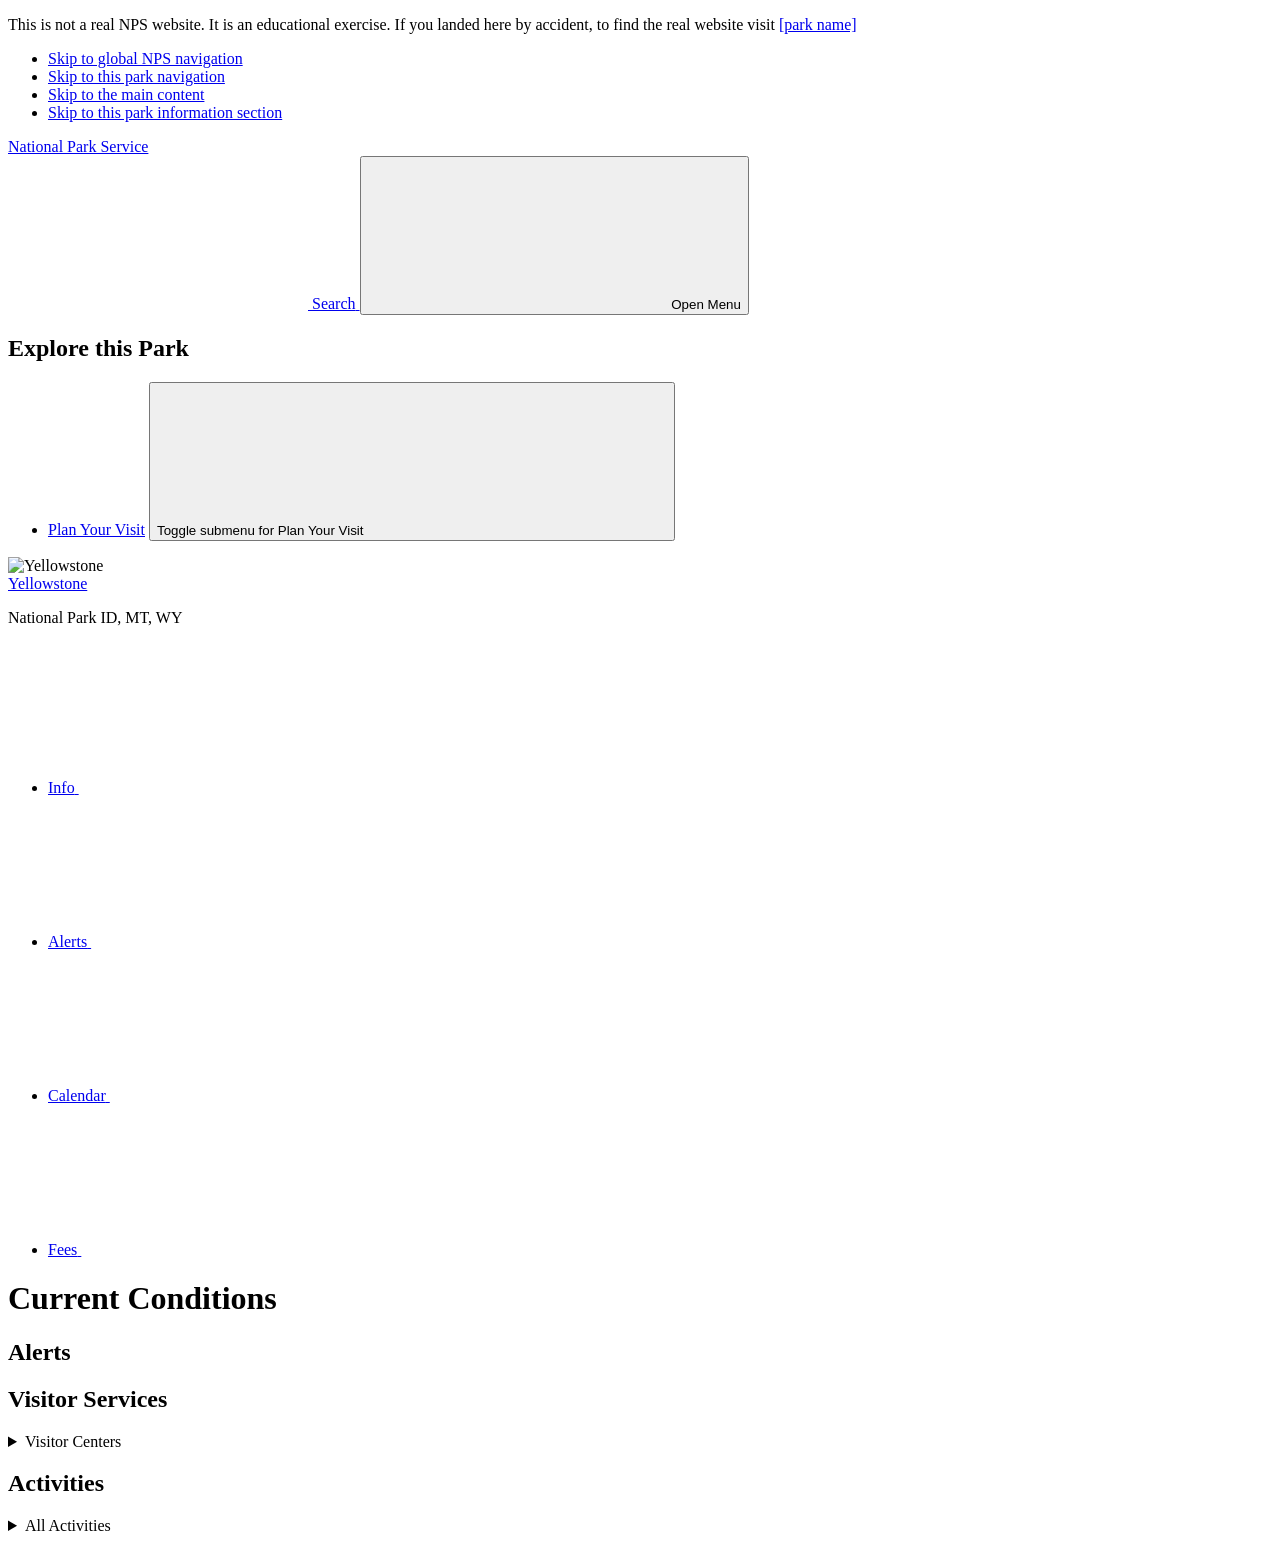
==== src/conditions.html @ cbe7870c "nps 4 done" ====
<!DOCTYPE html>
<html lang="en">
<head>
    <meta charset="UTF-8" />
    <meta name="viewport" content="width=device-width, initial-scale=1.0" />
    <title>[Park Name]</title>
    <script type="module" src="js/conditions.js"></script>
</head>
<body>
<p class="disclaimer">
    This is not a real NPS website. It is an educational exercise. If you
    landed here by accident, to find the real website visit
    <a href="parkUrl">[park name]</a>
</p>
<div class="skip-links" aria-label="short-cut links" role="navigation">
    <ul>
        <li>
            <a
                    href="#global-nav-toggle"
                    aria-label="Skip to global NPS navigation"
            >Skip to global NPS navigation</a
            >
        </li>
        <li>
            <a href="#local-nav" aria-label="Skip to this park navigation"
            >Skip to this park navigation</a
            >
        </li>
        <li>
            <a href="#main" aria-label="Skip to the main content"
            >Skip to the main content</a
            >
        </li>
        <li>
            <a
                    href="#park-footer"
                    aria-label="Skip to this park information section"
            >Skip to this park information section</a
            >
        </li>
    </ul>
</div>
<header>
    <section class="global-header">
        <a href="index.html" class="site-title"
        ><span class="logo" role="presentation"></span>
            <span>National Park Service</span></a
        >
        <div class="global-header__right">
            <a class="search-icon" href="#park-footer">
                <svg class="icon">
                    <use xlink:href="/images/sprite.symbol.svg#search"></use>
                </svg>
                <span class="visually-hidden">Search</span>
            </a>
            <button id="global-nav-toggle">
                <svg class="icon">
                    <use xlink:href="/images/sprite.symbol.svg#menu"></use>
                </svg>
                <span class="visually-hidden">Open</span>
                <span>Menu</span>
            </button>
        </div>
        <nav class="global-nav">
            <h2 class="global-nav__section-heading">Explore this Park</h2>
            <ul class="global-nav__list">
                <li>
                    <div class="global-nav__split-button">
                        <a href="#">Plan Your Visit</a>
                        <button class="global-nav__split-button__toggle">
                  <span class="visually-hidden"
                  >Toggle submenu for Plan Your Visit</span
                  >
                            <svg class="icon" role="presentation" focusable="false">
                                <use xlink:href="/images/sprite.symbol.svg#arrow"></use>
                            </svg>
                        </button>
                    </div>
                </li>
            </ul>
        </nav>
    </section>
    <section id="park-header">
        <div class="hero-banner">
            <img src="https://www.nps.gov/common/uploads/structured_data/3C7D5920-1DD8-B71B-0B83F012ED802CEA.jpg" alt="Yellowstone" />
            <div class="hero-banner__content">
                <a href="#" class="hero-banner__title">Yellowstone</a>
                <p class="hero-banner__subtitle">
                    <span> National Park</span>
                    <span>ID, MT, WY</span>
                </p>
            </div>
        </div>
        <nav class="park-nav">
            <ul>
                <li>
                    <a href="conditions.html">
                        <span>Info</span>
                        <svg class="icon" role="presentation" focusable="false">
                            <use xlink:href="/images/sprite.symbol.svg#info"></use>
                        </svg>
                    </a>
                </li>
                <li>
                    <a href="conditions.html">
                        <span>Alerts</span>
                        <svg class="icon" role="presentation" focusable="false">
                            <use xlink:href="/images/sprite.symbol.svg#alert"></use>
                        </svg>
                    </a>
                </li>
                <li>
                    <a href="#">
                        <span>Calendar</span>
                        <svg class="icon" role="presentation" focusable="false">
                            <use xlink:href="/images/sprite.symbol.svg#calendar"></use>
                        </svg>
                    </a>
                </li>
                <li>
                    <a href="#">
                        <span>Fees</span>
                        <svg class="icon" role="presentation" focusable="false">
                            <use xlink:href="/images/sprite.symbol.svg#fee-22"></use>
                        </svg>
                    </a>
                </li>
            </ul>
        </nav>
    </section>
</header>
<main id="main-conditions">
    <h1>Current Conditions</h1>
    <section class="alerts">
        <h2>Alerts</h2>
        <ul></ul>
    </section>
    <section class="visitor">
        <h2>Visitor Services</h2>
        <details name="current-details">
            <summary>Visitor Centers</summary>
            <ul></ul>
        </details>
    </section>
    <section class="activities">
        <h2>Activities</h2>
        <details name="current-details">
            <summary>All Activities</summary>
            <ul></ul>
        </details>
    </section>
</main>
<footer id="park-footer"></footer>
</body>
</html>
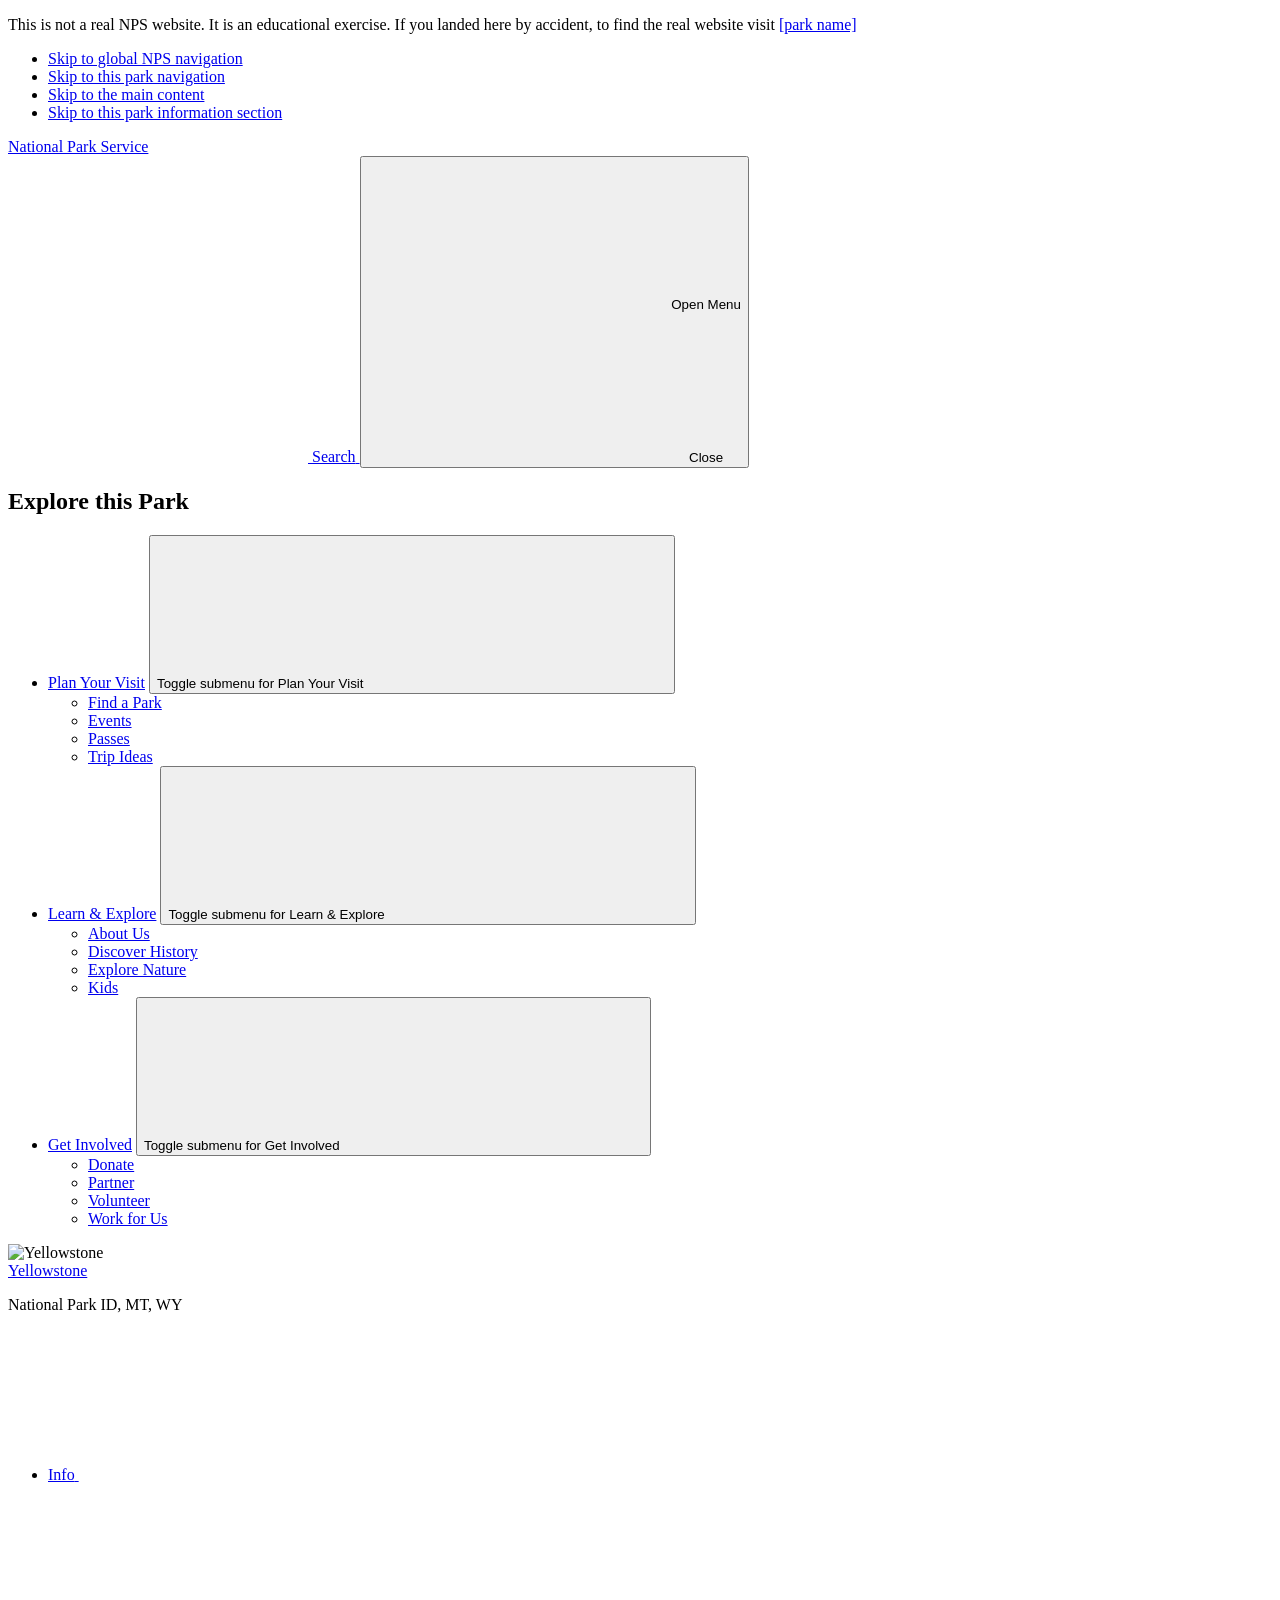
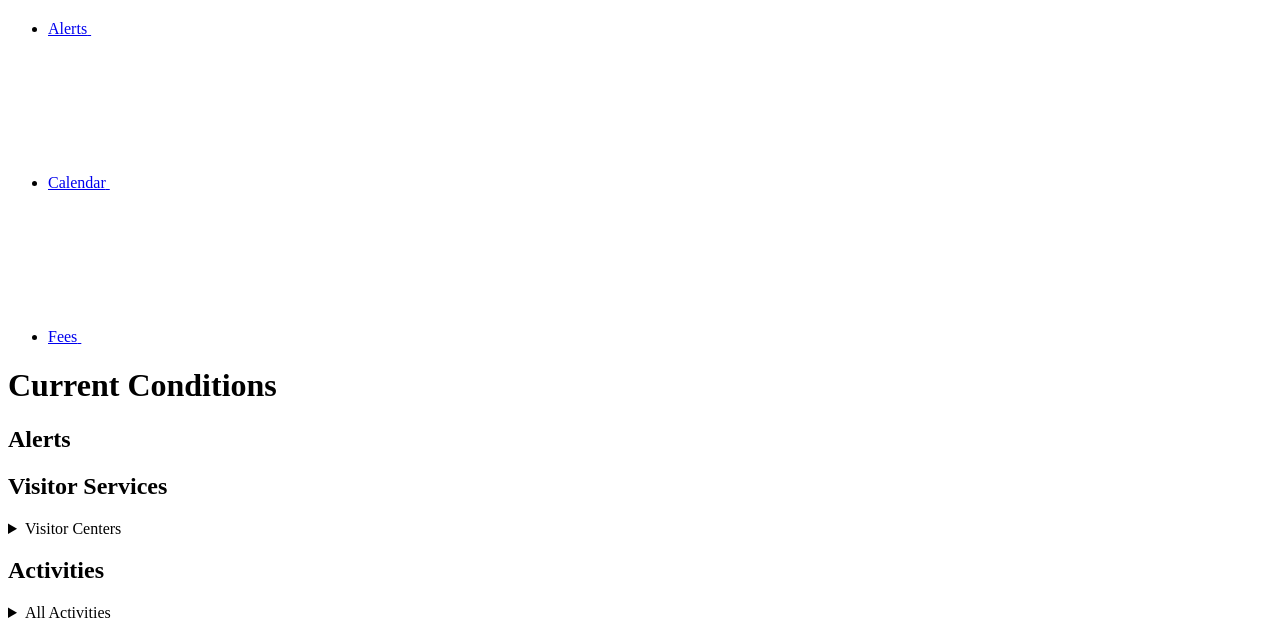
==== commit ca3f010a: "nps 6" ====
--- a/src/conditions.html
+++ b/src/conditions.html
@@ -53,12 +53,30 @@
                 </svg>
                 <span class="visually-hidden">Search</span>
             </a>
-            <button id="global-nav-toggle">
-                <svg class="icon">
-                    <use xlink:href="/images/sprite.symbol.svg#menu"></use>
-                </svg>
-                <span class="visually-hidden">Open</span>
-                <span>Menu</span>
+            <button
+                    id="global-nav-toggle"
+                    class="global-nav__toggle"
+                    aria-expanded="false"
+                    aria-label="Open Menu"
+            >
+                <div class="global-nav__toggle--closed">
+                    <svg class="icon">
+                        <use
+                                xmlns:xlink="http://www.w3.org/1999/xlink"
+                                xlink:href="/images/sprite.symbol.svg#menu"
+                        ></use>
+                    </svg>
+                    <span class="visually-hidden">Open</span> Menu
+                </div>
+                <div class="global-nav__toggle--open">
+                    <svg class="icon">
+                        <use
+                                xmlns:xlink="http://www.w3.org/1999/xlink"
+                                xlink:href="/images/sprite.symbol.svg#close"
+                        ></use>
+                    </svg>
+                    Close
+                </div>
             </button>
         </div>
         <nav class="global-nav">
@@ -68,14 +86,58 @@
                     <div class="global-nav__split-button">
                         <a href="#">Plan Your Visit</a>
                         <button class="global-nav__split-button__toggle">
-                  <span class="visually-hidden"
-                  >Toggle submenu for Plan Your Visit</span
-                  >
+                  <span class="visually-hidden">
+                    Toggle submenu for Plan Your Visit
+                  </span>
                             <svg class="icon" role="presentation" focusable="false">
                                 <use xlink:href="/images/sprite.symbol.svg#arrow"></use>
                             </svg>
                         </button>
                     </div>
+                    <ul class="global-nav__submenu" aria-label="Plan Your Visit submenu">
+                        <li><a href="#" >Find a Park</a></li>
+                        <li><a href="#" >Events</a></li>
+                        <li><a href="#" >Passes</a></li>
+                        <li><a href="#" >Trip Ideas</a></li>
+                    </ul>
+                </li>
+                <li>
+                    <div class="global-nav__split-button">
+                        <a href="#">Learn & Explore</a>
+                        <button class="global-nav__split-button__toggle">
+                  <span class="visually-hidden">
+                    Toggle submenu for Learn & Explore
+                  </span>
+                            <svg class="icon" role="presentation" focusable="false">
+                                <use xlink:href="/images/sprite.symbol.svg#arrow"></use>
+                            </svg>
+                        </button>
+                    </div>
+                    <ul class="global-nav__submenu" aria-label="Plan Your Visit submenu">
+                        <li><a href="#" >About Us</a></li>
+                        <li><a href="#" >Discover History</a></li>
+                        <li><a href="#" >Explore Nature</a></li>
+                        <li><a href="#" >Kids</a></li>
+                    </ul>
+                </li>
+                <li>
+                    <div class="global-nav__split-button">
+                        <a href="#">Get Involved</a>
+                        <button class="global-nav__split-button__toggle">
+                  <span class="visually-hidden">
+                    Toggle submenu for Get Involved
+                  </span>
+                            <svg class="icon" role="presentation" focusable="false">
+                                <use xlink:href="/images/sprite.symbol.svg#arrow"></use>
+                            </svg>
+                        </button>
+                    </div>
+                    <ul class="global-nav__submenu" aria-label="Plan Your Visit submenu">
+                        <li><a href="#" >Donate</a></li>
+                        <li><a href="#" >Partner</a></li>
+                        <li><a href="#" >Volunteer</a></li>
+                        <li><a href="#" >Work for Us</a></li>
+                    </ul>
                 </li>
             </ul>
         </nav>
